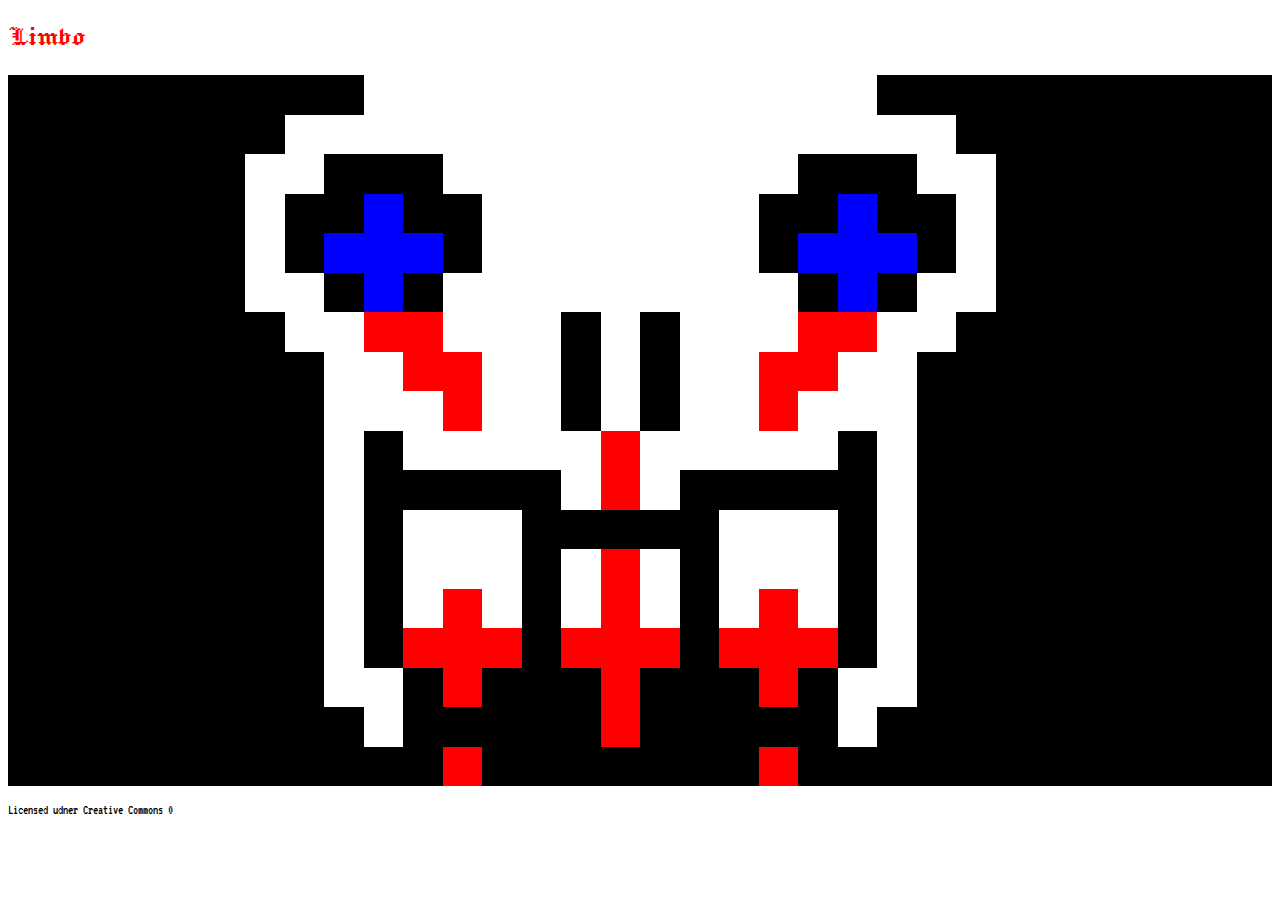
==== index.html @ 0912bb9b "Initial setup" ====
<!DOCTYPE html>
<html lang="">
  <head>
    <meta charset="utf-8">
    <meta name="viewport" content="width=device-width, initial-scale=1">
    <title>Limbo</title>
    <link rel="stylesheet" href="Styles/Style.css">
    <link rel="icon" href="Images/Favicon.webp">
  </head>
  <body>
    <header><h1>Limbo</h1></header>
    <main>
      <img src="Images/Title Screen.webp" alt="A skul with glowing eyes crying blood.">

    </main>
    <footer>
      <p>Licensed udner Creative Commons 0</p>
      <p id="calanderDate"></p>
    </footer>
  </body>
</html>
---- Styles/Style.css ----
@import url('https://fonts.googleapis.com/css2?family=Jacquard+12&family=VT323&display=swap');
@import url('https://fonts.googleapis.com/css2?family=Jacquard+12&family=VT323&display=swap');

.jacquard-12-regular {
  font-family: "Jacquard 12", system-ui;
  font-weight: 400;
  font-style: normal;
}

  *{
      color-scheme: light dark;
      font-family: "VT323", serif;
      font-weight: 400;
      font-style: normal;
      color: light-dark(black, white);
      font-size: x-large;
      background-color: light-dark(white, black);
      image-rendering: pixelated;
  }

  h1{
      font-family: "Jacquard 12", system-ui;
      font-weight: 400;
      font-style: normal;
      color: red;
      font-size: xx-large;
  }
  body{
    h2{
        font-family: "Jacquard 12", system-ui;
        font-weight: 400;
        font-style: normal;
        font-size: x-large;
    }
    main{
        img{
            width: 100%;
            .light{
                img{
                    filter: invert(1);
                  }
              }
        }
    }
    footer{
        p{
        font-size: small;
        }
        #calanderDate{
            font-size: x-small;
        }
    }
}

@media (prefered-colorscheme: light){
    *{
        img{
                filter: invert(1);
        }
    }
}


  @media only screen and (max-width: 1920px){

  }

  @media only screen and (max-width: 1280px){

  }

  @media only screen and (max-width: 900px){

  
  }
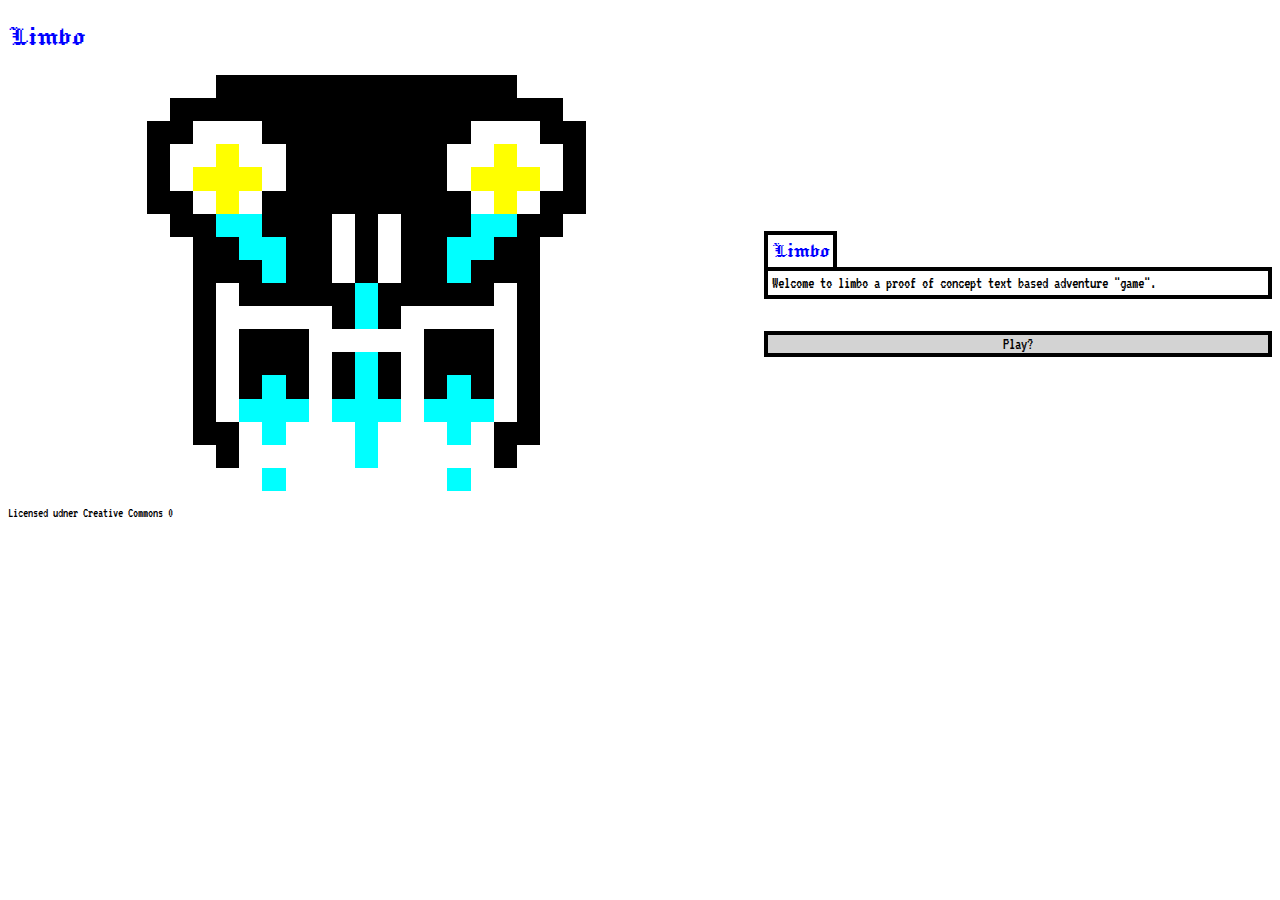
==== commit aac04345: "Game init v0.01" ====
--- a/index.html
+++ b/index.html
@@ -3,19 +3,32 @@
   <head>
     <meta charset="utf-8">
     <meta name="viewport" content="width=device-width, initial-scale=1">
-    <title>Limbo</title>
+    <title>Title Screen</title>
     <link rel="stylesheet" href="Styles/Style.css">
     <link rel="icon" href="Images/Favicon.webp">
   </head>
   <body>
     <header><h1>Limbo</h1></header>
     <main>
+      <div id="Visuals">
       <img src="Images/Title Screen.webp" alt="A skul with glowing eyes crying blood.">
-
+      </div>
+      <div id="Content">
+      <div id="Description">
+        <h2>Limbo</h2>
+        <p>Welcome to limbo a proof of concept text based adventure "game".</p>
+      </div>
+      <div id="Controlls">
+      <div id="Actions">
+        <button type="submit" class="Active" id="ToGame">Play?</button>
+      </div>
+      </div>
+    </div>
     </main>
     <footer>
       <p>Licensed udner Creative Commons 0</p>
       <p id="calanderDate"></p>
     </footer>
   </body>
+  <script src="Scripts/Base.js"></script>
 </html>--- a/Styles/Style.css
+++ b/Styles/Style.css
@@ -13,34 +13,138 @@
       font-weight: 400;
       font-style: normal;
       color: light-dark(black, white);
-      font-size: x-large;
+      font-size: medium;
       background-color: light-dark(white, black);
       image-rendering: pixelated;
+
+      button{
+        border-style: solid;
+        border-width: 3pt;
+        border-color: light-dark(black,white);
+        background-color: light-dark(lightgray,#555555);
+        height: fit-content;
+        width: 100%;
+      }
+      button:hover{
+        color: light-dark(blue, red);
+        border-color: light-dark(blue, red);
+      }
+      button:active{
+        color: light-dark(white, black);
+        background-color: light-dark(blue, red);
+        border-color: light-dark(blue, red);
+      }
+      button:focus{
+        border-color: light-dark(#AA5500FF, #ffff55);
+      }
+      .Active{
+        display: initial;
+      }
+      .Deactive{
+        display: none;
+      }
+      .Movement{
+        width: 35%;
+        height: 35%;
+    }
   }
 
   h1{
       font-family: "Jacquard 12", system-ui;
       font-weight: 400;
       font-style: normal;
-      color: red;
+      color: light-dark(blue, red);
       font-size: xx-large;
   }
   body{
-    h2{
-        font-family: "Jacquard 12", system-ui;
-        font-weight: 400;
-        font-style: normal;
-        font-size: x-large;
-    }
     main{
+        align-items: center;
+        align-content: space-between;
+        display: flex;
+        flex-direction: row;
+        justify-content: space-between;
+        flex-wrap: nowrap;
+        gap: 12pt;
+
+        #Visuals{
+            flex-grow: 1;
+            width: 15%;
         img{
             width: 100%;
-            .light{
-                img{
-                    filter: invert(1);
-                  }
-              }
-        }
+            object-fit: contain;
+        }
+        }
+        #Content{
+            display: flex;
+            flex-direction: row;
+            flex-grow: 2;
+            gap: 12pt;
+            flex-wrap: nowrap;
+
+        #Description{
+            display: flex;
+            flex-direction: column;
+            flex-grow: 1;
+            flex-wrap: nowrap;
+
+            h2{
+                font-family: "Jacquard 12", system-ui;
+                font-weight: 400;
+                font-style: normal;
+                font-size: x-large;
+                color: light-dark(blue, red);
+                border-style: solid ;
+                border-color: light-dark(black,white);
+                border-width: 3pt;
+                border-bottom: 0;
+                width:fit-content;
+                padding: 3pt;
+                margin-bottom: 0;
+            }
+            p{
+                margin-top: 0;
+                border-style: solid ;
+                border-color: light-dark(black,white);
+                border-width: 3pt;
+                width: inherit;
+                padding: 3pt;
+            }
+        }
+        #Controlls{
+            flex-grow: 1;
+            width: 100%;
+            display: flex;
+            flex-direction: row;
+            justify-content: center;
+            align-content: center;
+            flex-wrap: nowrap;
+            gap: 12pt;
+
+            #Movement{
+                flex-grow: 1;
+                display: flex;
+                flex-direction: column; 
+                flex-wrap: nowrap;
+                flex-basis: auto;
+                justify-content: center;
+                align-content: center;
+                #MidRow{
+                    flex-grow: 3;
+                    display: flex;
+                    flex-direction: row;
+                    justify-content: space-between;
+                    flex-wrap: nowrap;
+                }             
+            }
+
+            #Actions{
+            flex-grow: 1;
+            justify-content: center;
+            align-content: center;
+            align-items: center;
+             }
+            }
+    }
     }
     footer{
         p{
@@ -52,24 +156,62 @@
     }
 }
 
-@media (prefered-colorscheme: light){
+
+
+
+@media only screen and (max-width: 1920px){
+Body{
+    main{
+        #Content{
+            flex-grow: 1;
+            #Controlls{
+                flex-direction: column;
+                flex-wrap: nowrap;
+            }
+        }
+    }
+}
+}
+
+  @media only screen and (max-width: 1280px){
+    Body{
+        main{
+            #Visuals{
+            width:50%;
+        }
+            #Content{
+                flex-direction: column;
+                #Controlls{
+                    flex-direction: column;
+                    flex-wrap: nowrap;
+                }
+            }
+        }
+    }
+  }
+
+  @media only screen and (max-width: 682px){
+    Body{
+        main{
+            flex-direction: column;
+            #Visuals{
+                width: 100%;
+            }
+            #Content{
+                flex-direction: column;
+                #Controlls{
+                    flex-direction: column;
+                    flex-wrap: nowrap;
+                }
+            }
+        }
+    }
+  }
+
+  @media (prefers-color-scheme: light){
     *{
         img{
                 filter: invert(1);
         }
     }
-}
-
-
-  @media only screen and (max-width: 1920px){
-
-  }
-
-  @media only screen and (max-width: 1280px){
-
-  }
-
-  @media only screen and (max-width: 900px){
-
-  
-  }+}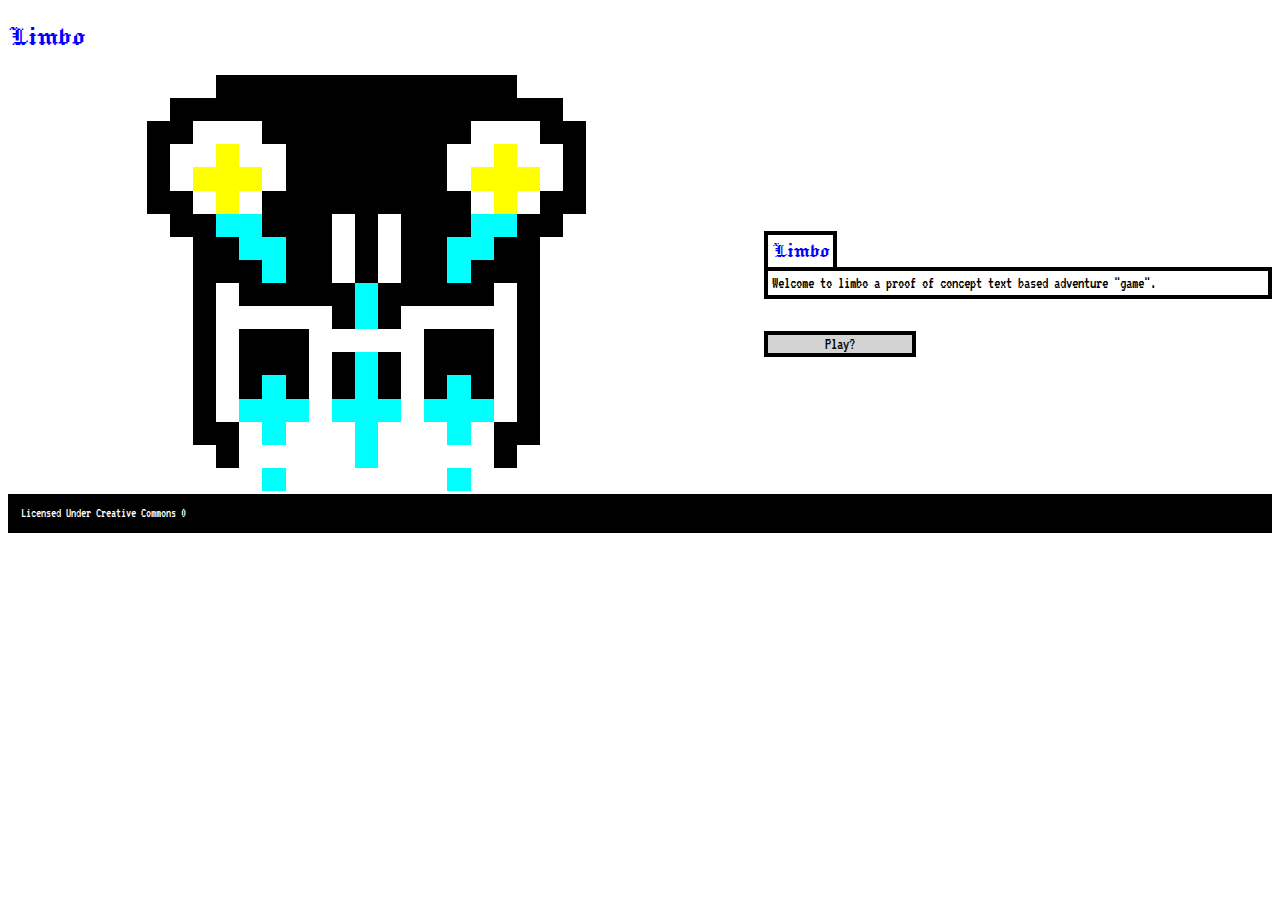
==== commit c65fd720: "FIXed teh FUCKING block somehow" ====
--- a/index.html
+++ b/index.html
@@ -1,5 +1,5 @@
 <!DOCTYPE html>
-<html lang="">
+<html lang="en">
   <head>
     <meta charset="utf-8">
     <meta name="viewport" content="width=device-width, initial-scale=1">
@@ -11,7 +11,7 @@
     <header><h1>Limbo</h1></header>
     <main>
       <div id="Visuals">
-      <img src="Images/Title Screen.webp" alt="A skul with glowing eyes crying blood.">
+      <img src="Images/Title Screen.webp" alt="A skull with glowing eyes crying blood.">
       </div>
       <div id="Content">
       <div id="Description">
@@ -26,7 +26,7 @@
     </div>
     </main>
     <footer>
-      <p>Licensed udner Creative Commons 0</p>
+      <p>Licensed Under Creative Commons 0</p>
       <p id="calanderDate"></p>
     </footer>
   </body>
--- a/Styles/Style.css
+++ b/Styles/Style.css
@@ -112,7 +112,7 @@
         }
         #Controlls{
             flex-grow: 1;
-            width: 100%;
+            width: 30%;
             display: flex;
             flex-direction: row;
             justify-content: center;
@@ -129,7 +129,7 @@
                 justify-content: center;
                 align-content: center;
                 #MidRow{
-                    flex-grow: 3;
+                    flex-grow: 1;
                     display: flex;
                     flex-direction: row;
                     justify-content: space-between;
@@ -147,10 +147,22 @@
     }
     }
     footer{
+        display: flex;
+        flex-direction: row;
+        flex-wrap: nowrap;
+        height: fit-content;
+        padding-left: 10pt;
+        padding-right: 10pt;
+        background-color: light-dark(black,white);
+
         p{
-        font-size: small;
+            color: light-dark(white,black);
+            background-color: light-dark(black,white);
+            font-size: small;
         }
         #calanderDate{
+            color: light-dark(white,black);
+            background-color: light-dark(black,white);
             font-size: x-small;
         }
     }
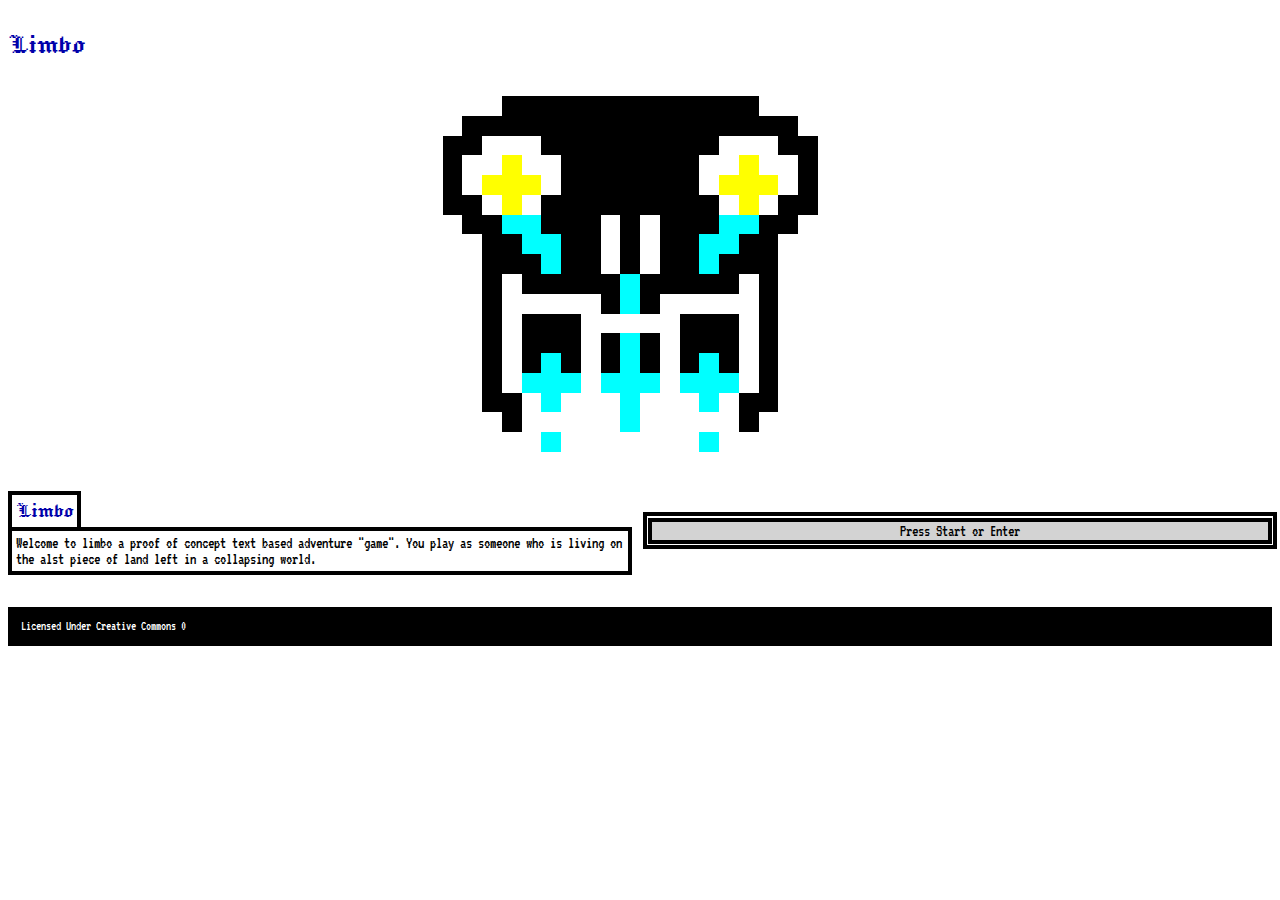
==== commit a4d7ef51: "Game init Death + credits ready" ====
--- a/index.html
+++ b/index.html
@@ -9,18 +9,18 @@
   </head>
   <body>
     <header><h1>Limbo</h1></header>
-    <main>
+    <main id=""everything>
       <div id="Visuals">
-      <img src="Images/Title Screen.webp" alt="A skull with glowing eyes crying blood.">
+      <img id="scenery" src="Images/Title Screen.webp" alt="A skull with glowing eyes crying blood.">
       </div>
       <div id="Content">
       <div id="Description">
         <h2>Limbo</h2>
-        <p>Welcome to limbo a proof of concept text based adventure "game".</p>
+        <p>Welcome to limbo a proof of concept text based adventure "game". You play as someone who is living on the alst piece of land left in a collapsing world.</p>
       </div>
       <div id="Controlls">
       <div id="Actions">
-        <button type="submit" class="Active" id="ToGame">Play?</button>
+        <button type="submit" class="Active" id="ToGame">Press Start or Enter</button>
       </div>
       </div>
     </div>
--- a/Styles/Style.css
+++ b/Styles/Style.css
@@ -26,13 +26,13 @@
         width: 100%;
       }
       button:hover{
-        color: light-dark(blue, red);
-        border-color: light-dark(blue, red);
+        color: light-dark(#0000AA, #AA0000);
+        border-color: light-dark(#0000AA, #AA0000);
       }
       button:active{
         color: light-dark(white, black);
-        background-color: light-dark(blue, red);
-        border-color: light-dark(blue, red);
+        background-color: light-dark(#0000AA, #AA0000);
+        border-color: light-dark(#0000AA, #AA0000);
       }
       button:focus{
         border-color: light-dark(#AA5500FF, #ffff55);
@@ -43,23 +43,93 @@
       .Deactive{
         display: none;
       }
+      .Unavailable{
+        color: light-dar(lightgrey,#555555);
+        border-color: light-dark(lightgrey,#555555);
+        background-color: light-dark(white,black);
+      }
       .Movement{
-        width: 35%;
-        height: 35%;
-    }
-  }
-
+        width: 40pt;
+        height: 40pt;
+      }
+      #Use{
+        background-color: light-dark(#55ffff,#0000AA);
+      }
+      #Inventory{
+        background-color: light-dark(#ffff55,#aa5500);
+      }
+      #giveUp{
+        background-color: light-dark(#ff5555,#AA0000);
+      }
+      #Observe{
+        background-color: light-dark(#55FF55, #00AA00);
+      }
+
+      dialoge{
+        position: absolute;
+        align-self: center ;
+        padding: 16pt;
+        border-style: solid;
+        border-width: 3pt;
+        border-color: light-dark(black,white);
+      }
+      .Error{
+        color: light-dark(black,white);
+        background-color: light-dark(#ff5555,#AA0000);
+      }
+      .Quest{
+        color: light-dark(black,white);
+        border-color: light-dark(#ffff55,#aa5500);
+      }
+      .Complete{
+        color: light-dark(black,white);
+        border-color: light-dark(#55ff55,#00AA00);
+      }
+      .InventoryMenu{
+        position: absolute;
+        align-self: center;
+      }
+      .Warning{
+        display: flex;
+        flex-direction: column;
+        text-align: center;
+        font-size: xx-large;
+        position: absolute;
+        align-self: center;
+        top: 20%;
+        gap: 12pt;
+        #confirmation{
+          background-color: light-dark(#ff5555,#AA0000);
+          display: flex;
+          flex-direction: row;
+          gap: 12px;
+        }
+      }
+  }
+
+  header{
+    margin-bottom: 10pt;
+    display: flex;
+    flex-direction: row;
+    justify-content: space-between;
+    align-items: center;
+    #topBarContent{
+      width: 30%;
+      display: flex;
+      flex-direction: row;
+    }
   h1{
       font-family: "Jacquard 12", system-ui;
       font-weight: 400;
       font-style: normal;
-      color: light-dark(blue, red);
+      color: light-dark(#0000AA, #AA0000);
       font-size: xx-large;
   }
+}
   body{
     main{
         align-items: center;
-        align-content: space-between;
+        align-content: center;
         display: flex;
         flex-direction: row;
         justify-content: space-between;
@@ -67,32 +137,32 @@
         gap: 12pt;
 
         #Visuals{
-            flex-grow: 1;
-            width: 15%;
+            width: 30%;
         img{
             width: 100%;
-            object-fit: contain;
         }
         }
         #Content{
+            width: 60%;
             display: flex;
             flex-direction: row;
-            flex-grow: 2;
             gap: 12pt;
+            justify-content: space-between;
+            align-content: space-between;
             flex-wrap: nowrap;
+            align-items: center;
 
         #Description{
             display: flex;
             flex-direction: column;
-            flex-grow: 1;
             flex-wrap: nowrap;
-
+            width: 50%;
             h2{
                 font-family: "Jacquard 12", system-ui;
                 font-weight: 400;
                 font-style: normal;
                 font-size: x-large;
-                color: light-dark(blue, red);
+                color: light-dark(#0000AA, #AA0000);
                 border-style: solid ;
                 border-color: light-dark(black,white);
                 border-width: 3pt;
@@ -106,53 +176,64 @@
                 border-style: solid ;
                 border-color: light-dark(black,white);
                 border-width: 3pt;
-                width: inherit;
                 padding: 3pt;
             }
         }
         #Controlls{
-            flex-grow: 1;
-            width: 30%;
             display: flex;
             flex-direction: row;
             justify-content: center;
             align-content: center;
+            align-items: center;
             flex-wrap: nowrap;
             gap: 12pt;
-
+            width: 50%;
             #Movement{
-                flex-grow: 1;
+                width: 100%;
                 display: flex;
                 flex-direction: column; 
                 flex-wrap: nowrap;
-                flex-basis: auto;
                 justify-content: center;
                 align-content: center;
+                align-items: center;
+                gap: 1pt;
                 #MidRow{
-                    flex-grow: 1;
                     display: flex;
                     flex-direction: row;
+                    gap: 1pt;
                     justify-content: space-between;
                     flex-wrap: nowrap;
                 }             
             }
-
             #Actions{
-            flex-grow: 1;
+                border-style: solid;
+                border-width: 3pt;
+                padding: 1pt;
+                display: flex;
+                flex-direction: column;
+                width: 100%;
+                gap: 1pt;
             justify-content: center;
             align-content: center;
             align-items: center;
+            
              }
             }
     }
     }
+
+
     footer{
+        margin-top: 12pt;
+        align-self: center;
         display: flex;
         flex-direction: row;
         flex-wrap: nowrap;
         height: fit-content;
         padding-left: 10pt;
         padding-right: 10pt;
+        gap: 12pt;
+        align-items: center;
         background-color: light-dark(black,white);
 
         p{
@@ -168,34 +249,33 @@
     }
 }
 
-
-
-
-@media only screen and (max-width: 1920px){
-Body{
-    main{
-        #Content{
-            flex-grow: 1;
-            #Controlls{
-                flex-direction: column;
-                flex-wrap: nowrap;
-            }
-        }
-    }
-}
-}
+@media only screen and (max-width: 1800px){
+    Body{
+        main{
+            #Content{
+                #Controlls{
+                    flex-direction: column-reverse;
+                }
+            }
+        }
+    }
+  }
 
   @media only screen and (max-width: 1280px){
     Body{
         main{
+            flex-direction: column;
+            flex-wrap: wrap;
             #Visuals{
             width:50%;
-        }
+            }
             #Content{
-                flex-direction: column;
+                width: 100%;
+                #Description{
+                    width: 50%;
+                }
                 #Controlls{
                     flex-direction: column;
-                    flex-wrap: nowrap;
                 }
             }
         }
@@ -203,6 +283,12 @@
   }
 
   @media only screen and (max-width: 682px){
+    header{
+      flex-direction: column-reverse;
+      #topBarContent{
+        width: 100%;
+      }
+    }
     Body{
         main{
             flex-direction: column;
@@ -210,9 +296,13 @@
                 width: 100%;
             }
             #Content{
+                #Description{
+                width: 100%;
+                }
                 flex-direction: column;
                 #Controlls{
-                    flex-direction: column;
+                    width: 100%;
+                    flex-direction: row;
                     flex-wrap: nowrap;
                 }
             }
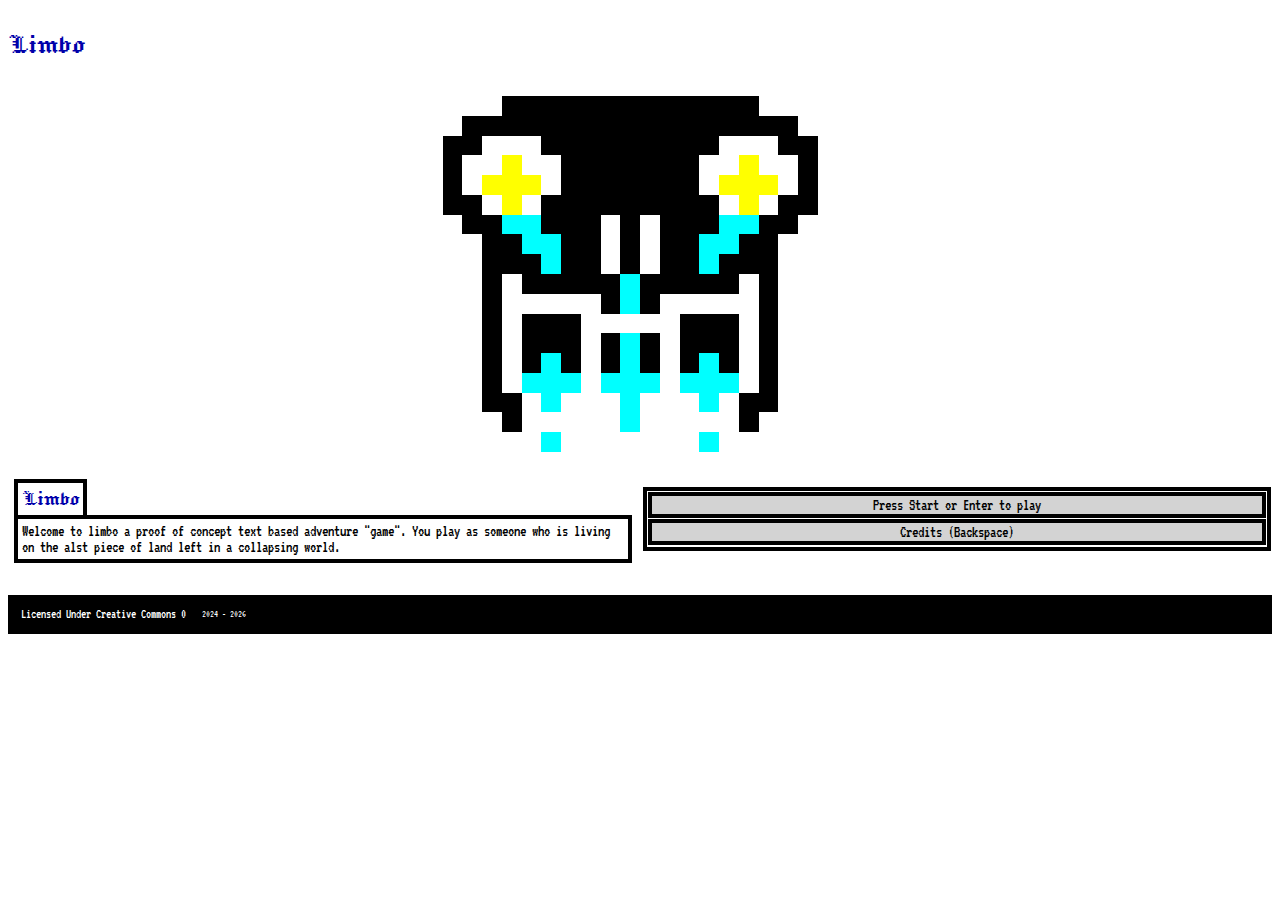
==== commit f87c6745: "Only tick tac toe and objects left." ====
--- a/index.html
+++ b/index.html
@@ -20,7 +20,8 @@
       </div>
       <div id="Controlls">
       <div id="Actions">
-        <button type="submit" class="Active" id="ToGame">Press Start or Enter</button>
+        <button type="submit" class="Active" id="ToGame">Press Start or Enter to play</button>
+        <button type="submit" id="toCredits">Credits (Backspace)</button>
       </div>
       </div>
     </div>
--- a/Styles/Style.css
+++ b/Styles/Style.css
@@ -134,10 +134,10 @@
         flex-direction: row;
         justify-content: space-between;
         flex-wrap: nowrap;
-        gap: 12pt;
+        gap: 3pt;
 
         #Visuals{
-            width: 30%;
+            width: 40%;
         img{
             width: 100%;
         }
@@ -270,7 +270,7 @@
             width:50%;
             }
             #Content{
-                width: 100%;
+                width: 99%;
                 #Description{
                     width: 50%;
                 }
